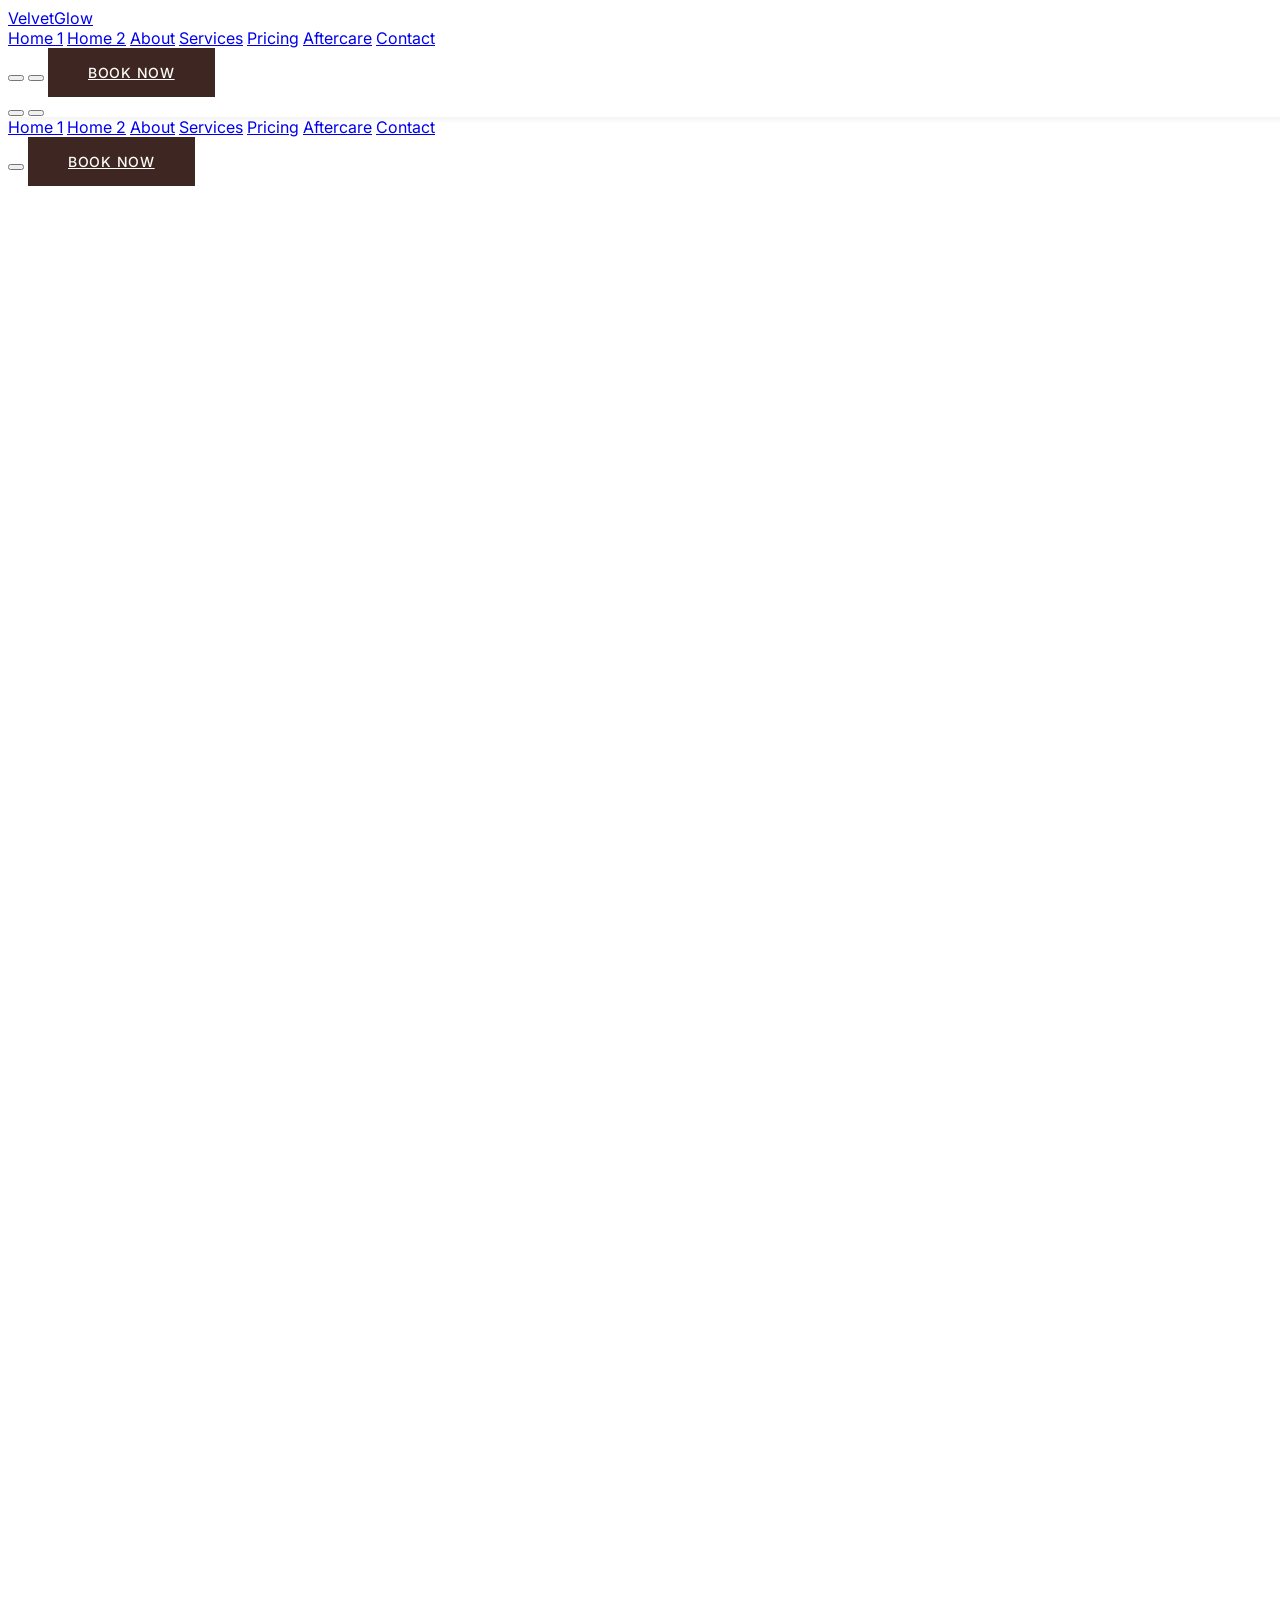
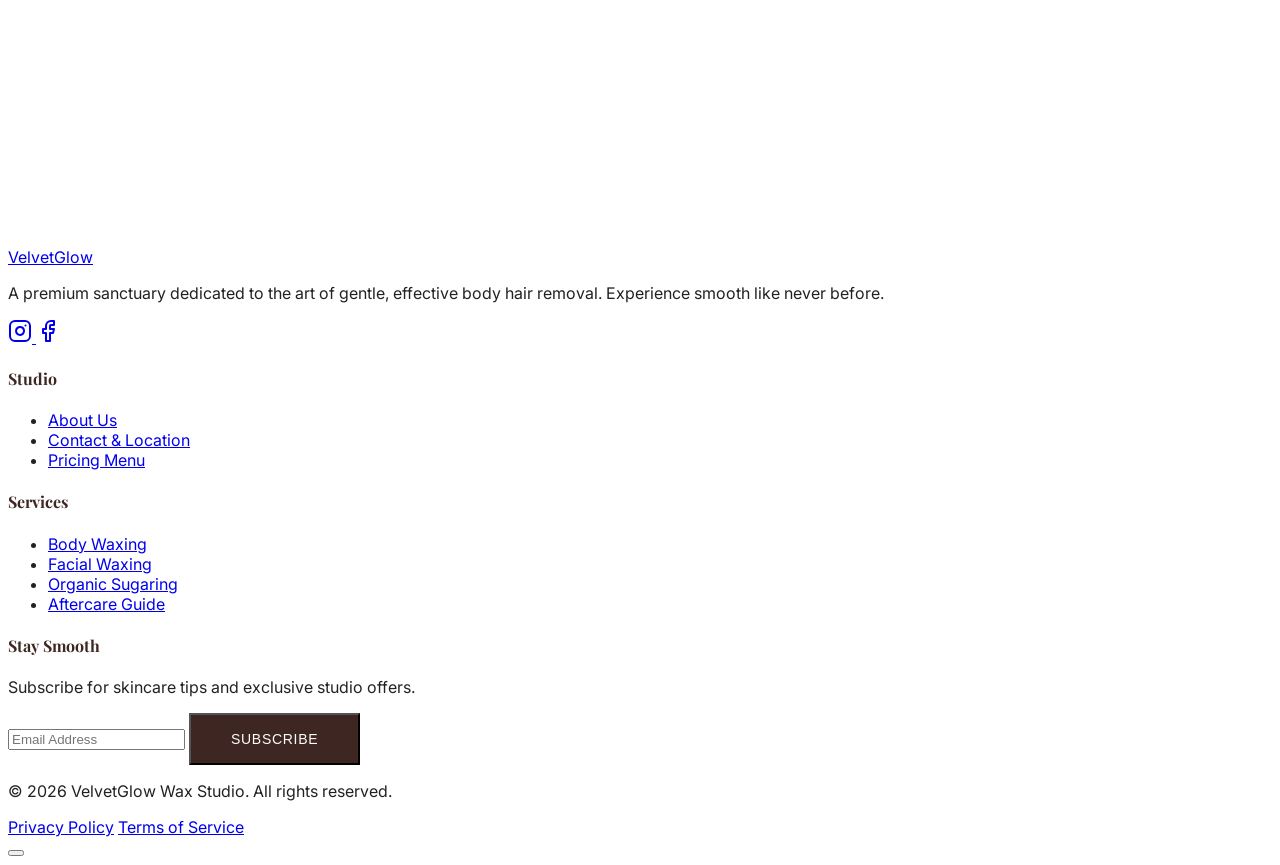
==== index.html @ 68aa7455 "first commit" ====
<!DOCTYPE html>
<html lang="en" dir="ltr">

<head>
    <meta charset="UTF-8">
    <meta name="viewport" content="width=device-width, initial-scale=1.0">
    <title>VelvetGlow Wax Studio | Premium Body Hair Removal</title>
    <link rel="icon" type="image/svg+xml" href="favicon.svg">
    <meta name="description"
        content="VelvetGlow Wax Studio offers premium waxing, sugaring, and threading services in a luxurious, hygienic environment.">

    <!-- Google Fonts -->
    <link rel="preconnect" href="https://fonts.googleapis.com">
    <link rel="preconnect" href="https://fonts.gstatic.com" crossorigin>
    <link
        href="https://fonts.googleapis.com/css2?family=Inter:wght@300;400;500;600&family=Playfair+Display:ital,wght@0,400;0,600;0,700;1,400&display=swap"
        rel="stylesheet">

    <!-- Tailwind CSS -->
    <script src="https://cdn.tailwindcss.com"></script>

    <!-- AOS Animation CSS -->
    <link href="https://unpkg.com/aos@2.3.1/dist/aos.css" rel="stylesheet">

    <!-- Custom CSS -->
    <link rel="stylesheet" href="assets/css/style.css">
    <link rel="stylesheet" href="assets/css/dark-mode.css">
    <link rel="stylesheet" href="assets/css/rtl.css">

    <!-- Tailwind Config -->
    <script>
        tailwind.config = {
            darkMode: 'class',
            theme: {
                extend: {
                    colors: {
                        primary: '#3e2723',
                        secondary: '#fdfbf7',
                        neutral: '#fdfbf7', /* Alias for bg usage */
                        accent: '#c87c71',
                        highlight: '#e6d5b8'
                    },
                    fontFamily: {
                        sans: ['Inter', 'sans-serif'],
                        serif: ['Playfair Display', 'serif']
                    }
                }
            }
        }
    </script>

    <!-- Lucide Icons -->
    <script src="https://unpkg.com/lucide@latest"></script>
</head>

<body class="overflow-x-hidden antialiased">

    <!-- Header -->
    <header id="main-header" class="fixed w-full top-0 z-50 transition-all duration-300 header-transparent">
        <div class="max-w-7xl mx-auto px-4 sm:px-6 lg:px-8">
            <div class="flex justify-between items-center h-20">
                <!-- Logo -->
                <a href="index.html" class="flex-shrink-0 flex items-center gap-2 group">
                    <i data-lucide="sparkles"
                        class="text-accent w-8 h-8 group-hover:scale-110 transition-transform duration-300"></i>
                    <span
                        class="font-serif text-2xl font-semibold tracking-wide text-primary dark:text-white">VelvetGlow</span>
                </a>

                <!-- Desktop Nav -->
                <nav class="hidden xl:flex space-x-6 2xl:space-x-12 rtl:space-x-reverse" aria-label="Main Navigation">
                    <a href="index.html"
                        class="text-primary font-medium hover:text-accent transition-colors relative after:content-[''] after:absolute after:-bottom-1 after:left-0 after:w-full after:h-0.5 after:bg-accent after:scale-x-100 after:origin-left dark:text-white">Home
                        1</a>
                    <a href="home-2.html"
                        class="text-gray-800 dark:text-gray-200 font-medium hover:text-accent dark:hover:text-accent transition-colors relative after:content-[''] after:absolute after:-bottom-1 after:left-0 after:w-full after:h-0.5 after:bg-accent after:scale-x-0 hover:after:scale-x-100 after:transition-transform after:origin-left">Home
                        2</a>
                    <a href="about.html"
                        class="text-gray-800 dark:text-gray-200 font-medium hover:text-accent dark:hover:text-accent transition-colors relative after:content-[''] after:absolute after:-bottom-1 after:left-0 after:w-full after:h-0.5 after:bg-accent after:scale-x-0 hover:after:scale-x-100 after:transition-transform after:origin-left">About</a>
                    <a href="services.html"
                        class="text-gray-800 dark:text-gray-200 font-medium hover:text-accent dark:hover:text-accent transition-colors relative after:content-[''] after:absolute after:-bottom-1 after:left-0 after:w-full after:h-0.5 after:bg-accent after:scale-x-0 hover:after:scale-x-100 after:transition-transform after:origin-left">Services</a>
                    <a href="pricing.html"
                        class="text-gray-800 dark:text-gray-200 font-medium hover:text-accent dark:hover:text-accent transition-colors relative after:content-[''] after:absolute after:-bottom-1 after:left-0 after:w-full after:h-0.5 after:bg-accent after:scale-x-0 hover:after:scale-x-100 after:transition-transform after:origin-left">Pricing</a>
                    <a href="aftercare.html"
                        class="text-gray-800 dark:text-gray-200 font-medium hover:text-accent dark:hover:text-accent transition-colors relative after:content-[''] after:absolute after:-bottom-1 after:left-0 after:w-full after:h-0.5 after:bg-accent after:scale-x-0 hover:after:scale-x-100 after:transition-transform after:origin-left">Aftercare</a>
                    <a href="contact.html"
                        class="text-gray-800 dark:text-gray-200 font-medium hover:text-accent dark:hover:text-accent transition-colors relative after:content-[''] after:absolute after:-bottom-1 after:left-0 after:w-full after:h-0.5 after:bg-accent after:scale-x-0 hover:after:scale-x-100 after:transition-transform after:origin-left">Contact</a>
                </nav>

                <!-- Actions -->
                <div class="hidden xl:flex items-center gap-4">
                    <button id="theme-toggle"
                        class="p-2 text-gray-600 dark:text-gray-300 hover:text-accent transition-colors"
                        aria-label="Toggle Theme">
                        <i data-lucide="moon" class="w-5 h-5 dark:hidden"></i>
                        <i data-lucide="sun" class="w-5 h-5 hidden dark:block"></i>
                    </button>
                    <button id="rtl-toggle"
                        class="p-2 text-gray-600 dark:text-gray-300 hover:text-accent transition-colors font-medium text-sm"
                        aria-label="Toggle RTL">
                        <i data-lucide="arrow-left-right" class="w-5 h-5"></i>
                    </button>
                    <a href="contact.html" class="btn-primary">Book Now</a>
                </div>

                <!-- Mobile Menu Button -->
                <div class="xl:hidden flex items-center gap-4">
                    <button id="theme-toggle-mobile" class="p-2 text-gray-600 dark:text-gray-300"
                        aria-label="Toggle Theme">
                        <i data-lucide="moon" class="w-5 h-5 dark:hidden"></i>
                        <i data-lucide="sun" class="w-5 h-5 hidden dark:block"></i>
                    </button>
                    <button id="mobile-menu-btn" class="p-2 text-gray-600 dark:text-gray-300" aria-expanded="false"
                        aria-label="Menu">
                        <i data-lucide="menu" class="w-6 h-6"></i>
                    </button>
                </div>
            </div>
        </div>

    </header>

    <!-- Mobile Menu -->
    <div id="mobile-menu"
        class="hidden xl:hidden fixed inset-0 z-40 bg-white dark:bg-gray-900 pt-24 px-6 overflow-y-auto w-full h-full">
        <nav class="flex flex-col space-y-6" aria-label="Mobile Navigation">
            <a href="index.html" class="text-2xl font-serif text-accent dark:text-accent">Home 1</a>
            <a href="home-2.html"
                class="text-2xl font-serif text-gray-800 dark:text-gray-200 hover:text-accent transition-colors">Home
                2</a>
            <a href="about.html"
                class="text-2xl font-serif text-gray-800 dark:text-gray-200 hover:text-accent transition-colors">About</a>
            <a href="services.html"
                class="text-2xl font-serif text-gray-800 dark:text-gray-200 hover:text-accent transition-colors">Services</a>
            <a href="pricing.html"
                class="text-2xl font-serif text-gray-800 dark:text-gray-200 hover:text-accent transition-colors">Pricing</a>
            <a href="aftercare.html"
                class="text-2xl font-serif text-gray-800 dark:text-gray-200 hover:text-accent transition-colors">Aftercare</a>
            <a href="contact.html"
                class="text-2xl font-serif text-gray-800 dark:text-gray-200 hover:text-accent transition-colors">Contact</a>

            <div class="pt-8 border-t border-gray-200 dark:border-gray-800 flex flex-col gap-4">
                <button id="rtl-toggle-mobile"
                    class="p-2 text-gray-600 dark:text-gray-300 hover:text-accent transition-colors w-fit"
                    aria-label="Toggle RTL Mode"><i data-lucide="arrow-left-right" class="w-6 h-6"></i></button>
                <a href="contact.html" class="btn-primary w-full text-center mt-4">Book Now</a>
            </div>
        </nav>
    </div>

    <main>
        <!-- SECTION 1: PREMIUM HERO -->
        <section class="relative min-h-screen flex items-center pt-20 overflow-hidden bg-secondary dark:bg-[#1a1a1a]">
            <!-- Decorative Shapes -->
            <div
                class="absolute top-0 right-0 w-[40rem] h-[40rem] bg-highlight/30 rounded-full blur-3xl transform translate-x-1/3 -translate-y-1/3 dark:bg-highlight/5">
            </div>
            <div
                class="absolute bottom-0 left-0 w-[30rem] h-[30rem] bg-accent/10 rounded-full blur-3xl transform -translate-x-1/3 translate-y-1/3 dark:bg-accent/5">
            </div>

            <div class="max-w-7xl mx-auto px-4 sm:px-6 lg:px-8 relative z-10 w-full pb-20 lg:pb-0">
                <div class="grid grid-cols-1 lg:grid-cols-2 gap-12 lg:gap-8 items-center">

                    <!-- Content -->
                    <div class="pt-12 lg:pt-0" data-aos="fade-up" data-aos-duration="1000">
                        <div class="inline-flex items-center gap-2 px-4 py-2 bg-white dark:bg-gray-800 rounded-full shadow-sm mb-8"
                            data-aos="fade-up" data-aos-delay="200">
                            <div class="flex text-accent">
                                <i data-lucide="star" class="w-3 h-3 fill-current"></i>
                                <i data-lucide="star" class="w-3 h-3 fill-current"></i>
                                <i data-lucide="star" class="w-3 h-3 fill-current"></i>
                                <i data-lucide="star" class="w-3 h-3 fill-current"></i>
                                <i data-lucide="star" class="w-3 h-3 fill-current"></i>
                            </div>
                            <span
                                class="text-xs font-semibold tracking-widest text-primary dark:text-gray-300 uppercase">Professional
                                &bull; Hygienic &bull; Personalized</span>
                        </div>

                        <h1 class="text-5xl md:text-6xl lg:text-7xl font-serif text-primary dark:text-white mb-6 leading-[1.1]"
                            data-aos="fade-up" data-aos-delay="400">
                            Smooth Skin.<br>
                            <span class="text-accent italic">Confident You.</span>
                        </h1>

                        <p class="text-lg md:text-xl text-gray-600 dark:text-gray-300 font-light mb-10 max-w-lg"
                            data-aos="fade-up" data-aos-delay="600">
                            Experience the highest standard of body hair removal in our luxurious, private sanctuary.
                            Specialized in painless techniques and organic skincare.
                        </p>

                        <div class="flex flex-col sm:flex-row gap-4" data-aos="fade-up" data-aos-delay="800">
                            <a href="contact.html" class="btn-primary shadow-lg hover:shadow-xl">Book an Appointment</a>
                            <a href="services.html" class="btn-outline">Explore Services</a>
                        </div>
                    </div>

                    <!-- Image -->
                    <div class="relative h-[400px] lg:h-[550px] w-full" data-aos="fade-left" data-aos-duration="1200">
                        <div class="absolute inset-0 rounded-[2rem] lg:rounded-l-[4rem] overflow-hidden shadow-2xl">
                            <img src="https://images.unsplash.com/photo-1544161515-4ab6ce6db874?q=80&w=2070&auto=format&fit=crop"
                                alt="Premium Beauty Treatment"
                                class="w-full h-full object-cover transform hover:scale-105 transition-transform duration-[2s]">
                        </div>

                        <!-- Floating Badge -->
                        <div class="absolute -left-6 bottom-12 bg-white dark:bg-gray-800 p-6 rounded-2xl shadow-xl animate-bounce-slow"
                            style="animation: float 6s ease-in-out infinite;">
                            <div class="flex items-center gap-4">
                                <div
                                    class="w-12 h-12 bg-highlight/30 rounded-full flex items-center justify-center text-primary dark:text-white">
                                    <i data-lucide="leaf" class="w-6 h-6 text-accent"></i>
                                </div>
                                <div>
                                    <p class="text-xs text-gray-500 uppercase tracking-widest font-semibold mb-1">Method
                                    </p>
                                    <p class="font-serif text-lg text-primary dark:text-white">Organic Sugaring</p>
                                </div>
                            </div>
                        </div>
                        <style>
                            @keyframes float {
                                0% {
                                    transform: translateY(0px);
                                }

                                50% {
                                    transform: translateY(-15px);
                                }

                                100% {
                                    transform: translateY(0px);
                                }
                            }
                        </style>
                    </div>

                </div>
            </div>
        </section>

        <!-- SECTION 2: SIGNATURE SERVICES -->
        <section class="py-24 bg-white dark:bg-[#121212]">
            <div class="max-w-7xl mx-auto px-4 sm:px-6 lg:px-8">
                <div class="text-center mb-16" data-aos="fade-up">
                    <span class="text-accent uppercase tracking-widest text-sm font-semibold mb-3 block">Our Menu</span>
                    <h2 class="text-4xl md:text-5xl font-serif text-primary dark:text-white mb-6">Signature Services
                    </h2>
                    <p class="text-gray-600 dark:text-gray-400 max-w-2xl mx-auto text-lg">Tailored hair removal
                        techniques for every skin type and preference.</p>
                </div>

                <div class="grid grid-cols-1 md:grid-cols-2 lg:grid-cols-3 gap-8">

                    <!-- Service Card 1 -->
                    <a href="services.html" class="group block" data-aos="fade-up" data-aos-delay="100">
                        <div class="image-wrapper rounded-2xl aspect-[4/3] mb-6">
                            <img src="https://images.unsplash.com/photo-1552693673-1bf958298935?q=80&w=2070&auto=format&fit=crop"
                                alt="Full Body Waxing" class="w-full h-full object-cover">
                        </div>
                        <div class="flex justify-between items-center px-2">
                            <h3
                                class="text-2xl font-serif text-primary dark:text-white group-hover:text-accent transition-colors">
                                Full Body Waxing</h3>
                            <i data-lucide="arrow-right"
                                class="w-5 h-5 text-gray-400 group-hover:text-accent group-hover:translate-x-1 transition-all"></i>
                        </div>
                        <p class="text-gray-600 dark:text-gray-400 mt-2 px-2 text-sm">Comprehensive, efficient hair
                            removal using premium botanical hard and soft waxes.</p>
                    </a>

                    <!-- Service Card 2 -->
                    <a href="services.html" class="group block" data-aos="fade-up" data-aos-delay="200">
                        <div class="image-wrapper rounded-2xl aspect-[4/3] mb-6">
                            <img src="https://images.unsplash.com/photo-1598440947619-2c35fc9aa908?q=80&w=2070&auto=format&fit=crop"
                                alt="Facial Waxing" class="w-full h-full object-cover">
                        </div>
                        <div class="flex justify-between items-center px-2">
                            <h3
                                class="text-2xl font-serif text-primary dark:text-white group-hover:text-accent transition-colors">
                                Facial Waxing</h3>
                            <i data-lucide="arrow-right"
                                class="w-5 h-5 text-gray-400 group-hover:text-accent group-hover:translate-x-1 transition-all"></i>
                        </div>
                        <p class="text-gray-600 dark:text-gray-400 mt-2 px-2 text-sm">Gentle removal for delicate facial
                            skin, ensuring a flawless makeup application.</p>
                    </a>

                    <!-- Service Card 3 -->
                    <a href="services.html" class="group block" data-aos="fade-up" data-aos-delay="300">
                        <div class="image-wrapper rounded-2xl aspect-[4/3] mb-6">
                            <img src="https://images.pexels.com/photos/6763116/pexels-photo-6763116.jpeg"
                                alt="Brazilian Wax" class="w-full h-full object-cover">
                        </div>
                        <div class="flex justify-between items-center px-2">
                            <h3
                                class="text-2xl font-serif text-primary dark:text-white group-hover:text-accent transition-colors">
                                Brazilian Wax</h3>
                            <i data-lucide="arrow-right"
                                class="w-5 h-5 text-gray-400 group-hover:text-accent group-hover:translate-x-1 transition-all"></i>
                        </div>
                        <p class="text-gray-600 dark:text-gray-400 mt-2 px-2 text-sm">Our signature intimate waxing
                            service, performed with maximum discretion and speed.</p>
                    </a>

                    <!-- Service Card 4 -->
                    <a href="services.html" class="group block" data-aos="fade-up" data-aos-delay="400">
                        <div class="image-wrapper rounded-2xl aspect-[4/3] mb-6">
                            <img src="https://images.pexels.com/photos/35103884/pexels-photo-35103884.jpeg"
                                alt="Sugaring" class="w-full h-full object-cover">
                        </div>
                        <div class="flex justify-between items-center px-2">
                            <h3
                                class="text-2xl font-serif text-primary dark:text-white group-hover:text-accent transition-colors">
                                Sugaring</h3>
                            <i data-lucide="arrow-right"
                                class="w-5 h-5 text-gray-400 group-hover:text-accent group-hover:translate-x-1 transition-all"></i>
                        </div>
                        <p class="text-gray-600 dark:text-gray-400 mt-2 px-2 text-sm">An ancient organic method ideal
                            for sensitive skin and preventing ingrown hairs.</p>
                    </a>

                    <!-- Service Card 5 -->
                    <a href="services.html" class="group block" data-aos="fade-up" data-aos-delay="500">
                        <div class="image-wrapper rounded-2xl aspect-[4/3] mb-6">
                            <img src="https://images.pexels.com/photos/5177995/pexels-photo-5177995.jpeg"
                                alt="Threading" class="w-full h-full object-cover">
                        </div>
                        <div class="flex justify-between items-center px-2">
                            <h3
                                class="text-2xl font-serif text-primary dark:text-white group-hover:text-accent transition-colors">
                                Threading</h3>
                            <i data-lucide="arrow-right"
                                class="w-5 h-5 text-gray-400 group-hover:text-accent group-hover:translate-x-1 transition-all"></i>
                        </div>
                        <p class="text-gray-600 dark:text-gray-400 mt-2 px-2 text-sm">Extreme precision hair removal
                            using an antibacterial cotton thread loop.</p>
                    </a>

                    <!-- Service Card 6 -->
                    <a href="services.html" class="group block" data-aos="fade-up" data-aos-delay="600">
                        <div class="image-wrapper rounded-2xl aspect-[4/3] mb-6">
                            <img src="https://images.pexels.com/photos/6135629/pexels-photo-6135629.jpeg"
                                alt="Brow Styling" class="w-full h-full object-cover">
                        </div>
                        <div class="flex justify-between items-center px-2">
                            <h3
                                class="text-2xl font-serif text-primary dark:text-white group-hover:text-accent transition-colors">
                                Brow Styling</h3>
                            <i data-lucide="arrow-right"
                                class="w-5 h-5 text-gray-400 group-hover:text-accent group-hover:translate-x-1 transition-all"></i>
                        </div>
                        <p class="text-gray-600 dark:text-gray-400 mt-2 px-2 text-sm">Custom brow mapping and shaping to
                            perfectly frame your unique facial structure.</p>
                    </a>

                </div>
            </div>
        </section>

        <!-- SECTION 3: WHY VELVETGLOW -->
        <section class="py-24 bg-secondary dark:bg-[#1a1a1a]">
            <div class="max-w-7xl mx-auto px-4 sm:px-6 lg:px-8">
                <div class="grid grid-cols-1 lg:grid-cols-2 gap-16 items-center">

                    <!-- Image -->
                    <div class="relative" data-aos="fade-right">
                        <div
                            class="relative h-[600px] rounded-t-full rounded-b-2xl overflow-hidden shadow-xl border-8 border-white dark:border-gray-800">
                            <img src="https://images.unsplash.com/photo-1570172619644-dfd03ed5d881?q=80&w=2070&auto=format&fit=crop"
                                alt="Professional Studio" class="w-full h-full object-cover">
                        </div>
                        <!-- Decorative element -->
                        <div
                            class="absolute -right-8 top-20 w-16 h-16 bg-accent rounded-full flex items-center justify-center shadow-lg transform rotate-12">
                            <i data-lucide="award" class="w-8 h-8 text-white"></i>
                        </div>
                    </div>

                    <!-- Content -->
                    <div data-aos="fade-left">
                        <span class="text-accent uppercase tracking-widest text-sm font-semibold mb-3 block">The
                            VelvetGlow Difference</span>
                        <h2 class="text-4xl md:text-5xl font-serif text-primary dark:text-white mb-8">Elevating the
                            Standard of Smooth</h2>

                        <div class="space-y-8">

                            <div class="flex gap-4">
                                <div
                                    class="w-12 h-12 bg-white dark:bg-gray-800 rounded-full flex items-center justify-center text-accent shadow-sm shrink-0">
                                    <i data-lucide="shield-check" class="w-6 h-6"></i>
                                </div>
                                <div>
                                    <h4 class="text-xl font-serif text-primary dark:text-white mb-2">Impeccable Hygiene
                                    </h4>
                                    <p class="text-gray-600 dark:text-gray-400 text-sm">We strictly enforce a
                                        no-double-dipping policy. All tools are medically sterilized and suites are
                                        sanitized between every client.</p>
                                </div>
                            </div>

                            <div class="flex gap-4">
                                <div
                                    class="w-12 h-12 bg-white dark:bg-gray-800 rounded-full flex items-center justify-center text-accent shadow-sm shrink-0">
                                    <i data-lucide="users" class="w-6 h-6"></i>
                                </div>
                                <div>
                                    <h4 class="text-xl font-serif text-primary dark:text-white mb-2">Master Specialists
                                    </h4>
                                    <p class="text-gray-600 dark:text-gray-400 text-sm">Our team undergoes continuous
                                        advanced training in anatomy and hair removal techniques to ensure swift,
                                        comfortable treatments.</p>
                                </div>
                            </div>

                            <div class="flex gap-4">
                                <div
                                    class="w-12 h-12 bg-white dark:bg-gray-800 rounded-full flex items-center justify-center text-accent shadow-sm shrink-0">
                                    <i data-lucide="heart" class="w-6 h-6"></i>
                                </div>
                                <div>
                                    <h4 class="text-xl font-serif text-primary dark:text-white mb-2">Skin-First Approach
                                    </h4>
                                    <p class="text-gray-600 dark:text-gray-400 text-sm">We don't just remove hair; we
                                        care for your skin. We use European hard waxes and organic pre/post care
                                        products to protect your skin barrier.</p>
                                </div>
                            </div>

                        </div>

                        <div class="mt-12 pt-8 border-t border-gray-200 dark:border-gray-800">
                            <a href="about.html"
                                class="flex items-center gap-2 text-primary dark:text-white font-medium hover:text-accent transition-colors">
                                Read Our Story <i data-lucide="arrow-right" class="w-4 h-4"></i>
                            </a>
                        </div>
                    </div>

                </div>
            </div>
        </section>

        <!-- SECTION 4: HEAT, SKIN & HAIR GUIDE -->
        <section class="py-24 bg-white dark:bg-[#121212]">
            <div class="max-w-7xl mx-auto px-4 sm:px-6 lg:px-8">
                <div class="text-center mb-16" data-aos="fade-up">
                    <h2 class="text-4xl md:text-5xl font-serif text-primary dark:text-white mb-4">Treatment Guide</h2>
                    <p class="text-gray-600 dark:text-gray-400 max-w-2xl mx-auto">Different areas require different
                        techniques. Explore our recommendations for optimal results and minimal discomfort.</p>
                </div>

                <div class="grid grid-cols-1 lg:grid-cols-12 gap-8 items-start">

                    <!-- Tabs -->
                    <div class="lg:col-span-4 flex flex-col gap-2" data-aos="fade-right">
                        <button
                            class="guide-tab active text-left px-6 py-4 rounded-xl font-serif text-lg transition-all border border-transparent bg-secondary dark:bg-gray-800 text-primary dark:text-white shadow-sm"
                            onclick="switchGuide('face')">
                            Face & Brows
                        </button>
                        <button
                            class="guide-tab text-left px-6 py-4 rounded-xl font-serif text-lg transition-all border border-transparent hover:bg-gray-50 dark:hover:bg-gray-900 text-gray-500 dark:text-gray-400"
                            onclick="switchGuide('body')">
                            Arms & Legs
                        </button>
                        <button
                            class="guide-tab text-left px-6 py-4 rounded-xl font-serif text-lg transition-all border border-transparent hover:bg-gray-50 dark:hover:bg-gray-900 text-gray-500 dark:text-gray-400"
                            onclick="switchGuide('intimate')">
                            Intimate Areas
                        </button>
                        <button
                            class="guide-tab text-left px-6 py-4 rounded-xl font-serif text-lg transition-all border border-transparent hover:bg-gray-50 dark:hover:bg-gray-900 text-gray-500 dark:text-gray-400"
                            onclick="switchGuide('sensitive')">
                            Highly Sensitive Skin
                        </button>
                    </div>

                    <!-- Content Area -->
                    <div class="lg:col-span-8 bg-neutral dark:bg-[#1a1a1a] rounded-3xl p-8 md:p-12 shadow-sm border border-gray-100 dark:border-gray-800 relative overflow-hidden min-h-[400px]"
                        data-aos="fade-left">

                        <!-- Panel: Face -->
                        <div id="guide-face"
                            class="guide-panel absolute inset-0 p-8 md:p-12 opacity-100 transition-opacity duration-500 z-10 flex flex-col justify-center">
                            <div class="flex gap-4 mb-6">
                                <span
                                    class="bg-accent/10 text-accent px-3 py-1 rounded-full text-xs font-semibold uppercase tracking-widest">Hard
                                    Wax</span>
                                <span
                                    class="bg-accent/10 text-accent px-3 py-1 rounded-full text-xs font-semibold uppercase tracking-widest">Threading</span>
                            </div>
                            <h3 class="text-3xl font-serif text-primary dark:text-white mb-4">Delicate Facial Skin</h3>
                            <p class="text-gray-600 dark:text-gray-400 mb-6 leading-relaxed">
                                Facial skin is extremely thin and prone to lifting. We exclusively use low-temperature
                                hard wax that shrink-wraps the hair without adhering to the skin. For clients using
                                retinoids, we highly recommend Threading.
                            </p>
                            <ul class="space-y-3 mb-8">
                                <li class="flex items-center gap-3 text-sm text-gray-700 dark:text-gray-300">
                                    <i data-lucide="check" class="w-4 h-4 text-accent"></i> Best for: Upper lip, chin,
                                    brows
                                </li>
                                <li class="flex items-center gap-3 text-sm text-gray-700 dark:text-gray-300">
                                    <i data-lucide="clock" class="w-4 h-4 text-accent"></i> Maintenance: Every 3-4 weeks
                                </li>
                            </ul>
                        </div>

                        <!-- Panel: Body (Hidden initially) -->
                        <div id="guide-body"
                            class="guide-panel absolute inset-0 p-8 md:p-12 opacity-0 pointer-events-none transition-opacity duration-500 z-0 flex flex-col justify-center">
                            <div class="flex gap-4 mb-6">
                                <span
                                    class="bg-accent/10 text-accent px-3 py-1 rounded-full text-xs font-semibold uppercase tracking-widest">Soft
                                    Wax</span>
                                <span
                                    class="bg-accent/10 text-accent px-3 py-1 rounded-full text-xs font-semibold uppercase tracking-widest">Sugaring</span>
                            </div>
                            <h3 class="text-3xl font-serif text-primary dark:text-white mb-4">Arms & Legs</h3>
                            <p class="text-gray-600 dark:text-gray-400 mb-6 leading-relaxed">
                                For large surface areas, strip wax (soft wax) is the most efficient and effective
                                method. We use a botanical blend that spreads thinly and removes fine to coarse hairs
                                swiftly.
                            </p>
                            <ul class="space-y-3 mb-8">
                                <li class="flex items-center gap-3 text-sm text-gray-700 dark:text-gray-300">
                                    <i data-lucide="check" class="w-4 h-4 text-accent"></i> Best for: Full legs, arms,
                                    back
                                </li>
                                <li class="flex items-center gap-3 text-sm text-gray-700 dark:text-gray-300">
                                    <i data-lucide="clock" class="w-4 h-4 text-accent"></i> Maintenance: Every 4-6 weeks
                                </li>
                            </ul>
                        </div>

                        <!-- Panel: Intimate (Hidden initially) -->
                        <div id="guide-intimate"
                            class="guide-panel absolute inset-0 p-8 md:p-12 opacity-0 pointer-events-none transition-opacity duration-500 z-0 flex flex-col justify-center">
                            <div class="flex gap-4 mb-6">
                                <span
                                    class="bg-accent/10 text-accent px-3 py-1 rounded-full text-xs font-semibold uppercase tracking-widest">Hard
                                    Wax</span>
                                <span
                                    class="bg-accent/10 text-accent px-3 py-1 rounded-full text-xs font-semibold uppercase tracking-widest">Sugaring</span>
                            </div>
                            <h3 class="text-3xl font-serif text-primary dark:text-white mb-4">Intimate Areas</h3>
                            <p class="text-gray-600 dark:text-gray-400 mb-6 leading-relaxed">
                                Comfort and speed are paramount. Our European hard wax is formulated specifically for
                                coarse hair and sensitive skin, ensuring a clean removal with minimal discomfort.
                            </p>
                            <ul class="space-y-3 mb-8">
                                <li class="flex items-center gap-3 text-sm text-gray-700 dark:text-gray-300">
                                    <i data-lucide="check" class="w-4 h-4 text-accent"></i> Best for: Bikini, Brazilian,
                                    Underarms
                                </li>
                                <li class="flex items-center gap-3 text-sm text-gray-700 dark:text-gray-300">
                                    <i data-lucide="clock" class="w-4 h-4 text-accent"></i> Maintenance: Every 4 weeks
                                </li>
                            </ul>
                        </div>

                        <!-- Panel: Sensitive (Hidden initially) -->
                        <div id="guide-sensitive"
                            class="guide-panel absolute inset-0 p-8 md:p-12 opacity-0 pointer-events-none transition-opacity duration-500 z-0 flex flex-col justify-center">
                            <div class="flex gap-4 mb-6">
                                <span
                                    class="bg-accent/10 text-accent px-3 py-1 rounded-full text-xs font-semibold uppercase tracking-widest">Sugaring</span>
                            </div>
                            <h3 class="text-3xl font-serif text-primary dark:text-white mb-4">Highly Sensitive Skin</h3>
                            <p class="text-gray-600 dark:text-gray-400 mb-6 leading-relaxed">
                                If you are prone to ingrown hairs, redness, or allergic reactions, organic Sugaring is
                                the gold standard. The paste is all-natural, adheres only to the hair, and extracts in
                                the direction of growth.
                            </p>
                            <ul class="space-y-3 mb-8">
                                <li class="flex items-center gap-3 text-sm text-gray-700 dark:text-gray-300">
                                    <i data-lucide="check" class="w-4 h-4 text-accent"></i> Best for: Reactive skin,
                                    entire body
                                </li>
                                <li class="flex items-center gap-3 text-sm text-gray-700 dark:text-gray-300">
                                    <i data-lucide="clock" class="w-4 h-4 text-accent"></i> Maintenance: Every 3-5 weeks
                                </li>
                            </ul>
                        </div>

                        <!-- Decorative Image (Right aligned) -->
                        <div class="absolute right-0 bottom-0 w-1/3 h-full hidden md:block">
                            <img src="https://images.unsplash.com/photo-1556228578-8d89b6acd8f5?q=80&w=2070&auto=format&fit=crop"
                                alt="Skin care"
                                class="w-full h-full object-cover rounded-l-full opacity-80 mix-blend-multiply dark:mix-blend-overlay">
                        </div>

                    </div>

                </div>
            </div>
        </section>

        <script>
            function switchGuide(targetId) {
                // Update tabs
                const tabs = document.querySelectorAll('.guide-tab');
                tabs.forEach(tab => {
                    tab.classList.remove('bg-secondary', 'dark:bg-gray-800', 'text-primary', 'dark:text-white', 'shadow-sm');
                    tab.classList.add('hover:bg-gray-50', 'dark:hover:bg-gray-900', 'text-gray-500', 'dark:text-gray-400');
                });
                event.currentTarget.classList.add('bg-secondary', 'dark:bg-gray-800', 'text-primary', 'dark:text-white', 'shadow-sm');
                event.currentTarget.classList.remove('hover:bg-gray-50', 'dark:hover:bg-gray-900', 'text-gray-500', 'dark:text-gray-400');

                // Update panels
                const panels = document.querySelectorAll('.guide-panel');
                panels.forEach(panel => {
                    panel.classList.remove('opacity-100', 'z-10');
                    panel.classList.add('opacity-0', 'pointer-events-none', 'z-0');
                });

                const targetPanel = document.getElementById('guide-' + targetId);
                targetPanel.classList.remove('opacity-0', 'pointer-events-none', 'z-0');
                targetPanel.classList.add('opacity-100', 'z-10');
            }
        </script>

        <!-- SECTION 5: CLIENT EXPERIENCE -->
        <section class="py-24 bg-secondary dark:bg-[#1a1a1a] relative overflow-hidden">
            <div class="max-w-7xl mx-auto px-4 sm:px-6 lg:px-8 relative z-10">
                <div class="text-center mb-16" data-aos="fade-up">
                    <h2 class="text-4xl md:text-5xl font-serif text-primary dark:text-white mb-4">Client Experience</h2>
                    <p class="text-gray-600 dark:text-gray-400 max-w-2xl mx-auto">Don't just take our word for it. Here
                        is what our clients have to say about their VelvetGlow ritual.</p>
                </div>

                <div class="grid grid-cols-1 md:grid-cols-2 lg:grid-cols-3 gap-8">
                    <!-- Testimonial 1 -->
                    <div class="bg-white dark:bg-gray-800 p-10 rounded-2xl shadow-sm border border-gray-100 dark:border-gray-700 text-center"
                        data-aos="fade-up" data-aos-delay="100">
                        <div class="flex justify-center mb-4 text-accent">
                            <i data-lucide="star" class="w-4 h-4 fill-current"></i>
                            <i data-lucide="star" class="w-4 h-4 fill-current"></i>
                            <i data-lucide="star" class="w-4 h-4 fill-current"></i>
                            <i data-lucide="star" class="w-4 h-4 fill-current"></i>
                            <i data-lucide="star" class="w-4 h-4 fill-current"></i>
                        </div>
                        <p class="text-gray-600 dark:text-gray-300 italic mb-8 leading-relaxed">"The most painless
                            Brazilian wax I have ever experienced. The studio is impeccably clean, and the staff makes
                            you feel entirely at ease from the moment you walk in."</p>
                        <img src="https://images.unsplash.com/photo-1438761681033-6461ffad8d80?q=80&w=150&auto=format&fit=crop"
                            alt="Emma S."
                            class="w-12 h-12 rounded-full mx-auto mb-2 object-cover border-2 border-highlight/50">
                        <h4 class="font-semibold text-primary dark:text-white text-sm uppercase tracking-wider">Emma S.
                        </h4>
                    </div>

                    <!-- Testimonial 2 -->
                    <div class="bg-white dark:bg-gray-800 p-10 rounded-2xl shadow-sm border border-gray-100 dark:border-gray-700 text-center"
                        data-aos="fade-up" data-aos-delay="200">
                        <div class="flex justify-center mb-4 text-accent">
                            <i data-lucide="star" class="w-4 h-4 fill-current"></i>
                            <i data-lucide="star" class="w-4 h-4 fill-current"></i>
                            <i data-lucide="star" class="w-4 h-4 fill-current"></i>
                            <i data-lucide="star" class="w-4 h-4 fill-current"></i>
                            <i data-lucide="star" class="w-4 h-4 fill-current"></i>
                        </div>
                        <p class="text-gray-600 dark:text-gray-300 italic mb-8 leading-relaxed">"I switched to
                            VelvetGlow for sugaring, and my skin has never looked better. No more ingrown hairs, and the
                            results last significantly longer than my previous salon."</p>
                        <img src="https://images.unsplash.com/photo-1544005313-94ddf0286df2?q=80&w=150&auto=format&fit=crop"
                            alt="Mia R."
                            class="w-12 h-12 rounded-full mx-auto mb-2 object-cover border-2 border-highlight/50">
                        <h4 class="font-semibold text-primary dark:text-white text-sm uppercase tracking-wider">Mia R.
                        </h4>
                    </div>

                    <!-- Testimonial 3 -->
                    <div class="bg-white dark:bg-gray-800 p-10 rounded-2xl shadow-sm border border-gray-100 dark:border-gray-700 text-center md:col-span-2 lg:col-span-1 md:w-1/2 md:mx-auto lg:w-full lg:mx-0"
                        data-aos="fade-up" data-aos-delay="300">
                        <div class="flex justify-center mb-4 text-accent">
                            <i data-lucide="star" class="w-4 h-4 fill-current"></i>
                            <i data-lucide="star" class="w-4 h-4 fill-current"></i>
                            <i data-lucide="star" class="w-4 h-4 fill-current"></i>
                            <i data-lucide="star" class="w-4 h-4 fill-current"></i>
                            <i data-lucide="star" class="w-4 h-4 fill-current"></i>
                        </div>
                        <p class="text-gray-600 dark:text-gray-300 italic mb-8 leading-relaxed">"Their brow threading is
                            unmatched. They perfectly mapped my brows to suit my face shape. It's a true luxury
                            experience, from the heated beds to the soothing aftercare."</p>
                        <img src="https://images.unsplash.com/photo-1534528741775-53994a69daeb?q=80&w=150&auto=format&fit=crop"
                            alt="Jessica L."
                            class="w-12 h-12 rounded-full mx-auto mb-2 object-cover border-2 border-highlight/50">
                        <h4 class="font-semibold text-primary dark:text-white text-sm uppercase tracking-wider">Jessica
                            L.</h4>
                    </div>
                </div>

                <!-- Stats -->
                <div
                    class="grid grid-cols-2 md:grid-cols-4 gap-8 mt-20 pt-16 border-t border-gray-200 dark:border-gray-800 text-center">
                    <div data-aos="fade-up" data-aos-delay="100">
                        <div class="text-4xl font-serif text-accent mb-2">5k+</div>
                        <div class="text-sm text-gray-500 uppercase tracking-widest font-semibold">Happy Clients</div>
                    </div>
                    <div data-aos="fade-up" data-aos-delay="200">
                        <div class="text-4xl font-serif text-accent mb-2">10+</div>
                        <div class="text-sm text-gray-500 uppercase tracking-widest font-semibold">Years Exp.</div>
                    </div>
                    <div data-aos="fade-up" data-aos-delay="300">
                        <div class="text-4xl font-serif text-accent mb-2">100%</div>
                        <div class="text-sm text-gray-500 uppercase tracking-widest font-semibold">Organic Paste</div>
                    </div>
                    <div data-aos="fade-up" data-aos-delay="400">
                        <div class="text-4xl font-serif text-accent mb-2">4.9</div>
                        <div class="text-sm text-gray-500 uppercase tracking-widest font-semibold">Star Rating</div>
                    </div>
                </div>

            </div>
        </section>

        <!-- SECTION 6: BOOK YOUR SMOOTH SESSION -->
        <section class="relative py-32 overflow-hidden bg-primary text-white">
            <div class="absolute inset-0 z-0 bg-primary">
                <img src="https://images.pexels.com/photos/6187305/pexels-photo-6187305.jpeg"
                    alt="Spa Interior" class="w-full h-full object-cover opacity-20 object-center mix-blend-overlay"
                    data-aos="zoom-out" data-aos-duration="3000">
            </div>

            <div class="max-w-4xl mx-auto px-4 sm:px-6 lg:px-8 relative z-10 text-center" data-aos="fade-up">
                <h2 class="text-5xl md:text-6xl font-serif mb-6 text-white">Ready for smoother,<br>softer skin?</h2>
                <p class="text-lg text-white/90 font-light mb-10 max-w-xl mx-auto">
                    Secure your private suite today. First-time clients receive a complimentary consultation to ensure
                    the perfect treatment method.
                </p>
                <div class="flex flex-col sm:flex-row gap-4 justify-center">
                    <a href="contact.html" class="btn-secondary shadow-xl">Book Your Appointment</a>
                    <a href="pricing.html"
                        class="btn-outline text-white border-white hover:bg-white hover:text-primary">View Pricing
                        Menu</a>
                </div>
            </div>
        </section>
    </main>

    <!-- Footer -->
    <footer class="bg-white dark:bg-[#111111] pt-20 pb-10 border-t border-gray-200 dark:border-gray-800">
        <div class="max-w-7xl mx-auto px-4 sm:px-6 lg:px-8">
            <div class="grid grid-cols-1 md:grid-cols-2 lg:grid-cols-4 gap-12 mb-16">
                <!-- Brand Col -->
                <div>
                    <a href="index.html" class="flex items-center gap-2 mb-6 group inline-flex">
                        <i data-lucide="sparkles"
                            class="text-accent w-8 h-8 group-hover:scale-110 transition-transform duration-300"></i>
                        <span
                            class="font-serif text-2xl font-semibold tracking-wide text-primary dark:text-white">VelvetGlow</span>
                    </a>
                    <p class="text-gray-600 dark:text-gray-400 text-sm leading-relaxed mb-6">
                        A premium sanctuary dedicated to the art of gentle, effective body hair removal. Experience
                        smooth like never before.
                    </p>
                    <div class="flex gap-4">
                        <a href="#" aria-label="Instagram"
                            class="w-10 h-10 rounded-full bg-secondary dark:bg-gray-800 flex items-center justify-center text-primary dark:text-white hover:bg-accent hover:text-white hover:-translate-y-1 hover:scale-110 hover:shadow-md transition-all duration-300 shadow-sm">
                            <svg xmlns="http://www.w3.org/2000/svg" width="24" height="24" viewBox="0 0 24 24"
                                fill="none" stroke="currentColor" stroke-width="2" stroke-linecap="round"
                                stroke-linejoin="round" class="w-5 h-5">
                                <rect width="20" height="20" x="2" y="2" rx="5" ry="5" />
                                <path d="M16 11.37A4 4 0 1 1 12.63 8 4 4 0 0 1 16 11.37z" />
                                <line x1="17.5" x2="17.51" y1="6.5" y2="6.5" />
                            </svg>
                        </a>
                        <a href="#" aria-label="Facebook"
                            class="w-10 h-10 rounded-full bg-secondary dark:bg-gray-800 flex items-center justify-center text-primary dark:text-white hover:bg-accent hover:text-white hover:-translate-y-1 hover:scale-110 hover:shadow-md transition-all duration-300 shadow-sm">
                            <svg xmlns="http://www.w3.org/2000/svg" width="24" height="24" viewBox="0 0 24 24"
                                fill="none" stroke="currentColor" stroke-width="2" stroke-linecap="round"
                                stroke-linejoin="round" class="w-5 h-5">
                                <path d="M18 2h-3a5 5 0 0 0-5 5v3H7v4h3v8h4v-8h3l1-4h-4V7a1 1 0 0 1 1-1h3z" />
                            </svg>
                        </a>
                    </div>
                </div>

                <!-- Links Col 1 -->
                <div>
                    <h4 class="font-serif text-lg mb-6 text-primary dark:text-white">Studio</h4>
                    <ul class="space-y-4">
                        <li><a href="about.html"
                                class="text-gray-600 dark:text-gray-400 hover:text-accent transition-colors text-sm">About
                                Us</a></li>
                        <li><a href="contact.html"
                                class="text-gray-600 dark:text-gray-400 hover:text-accent transition-colors text-sm">Contact
                                & Location</a></li>
                        <li><a href="pricing.html"
                                class="text-gray-600 dark:text-gray-400 hover:text-accent transition-colors text-sm">Pricing
                                Menu</a></li>
                    </ul>
                </div>

                <!-- Links Col 2 -->
                <div>
                    <h4 class="font-serif text-lg mb-6 text-primary dark:text-white">Services</h4>
                    <ul class="space-y-4">
                        <li><a href="services.html"
                                class="text-gray-600 dark:text-gray-400 hover:text-accent transition-colors text-sm">Body
                                Waxing</a></li>
                        <li><a href="services.html"
                                class="text-gray-600 dark:text-gray-400 hover:text-accent transition-colors text-sm">Facial
                                Waxing</a></li>
                        <li><a href="services.html"
                                class="text-gray-600 dark:text-gray-400 hover:text-accent transition-colors text-sm">Organic
                                Sugaring</a></li>
                        <li><a href="aftercare.html"
                                class="text-gray-600 dark:text-gray-400 hover:text-accent transition-colors text-sm">Aftercare
                                Guide</a></li>
                    </ul>
                </div>

                <!-- Newsletter -->
                <div>
                    <h4 class="font-serif text-lg mb-6 text-primary dark:text-white">Stay Smooth</h4>
                    <p class="text-gray-600 dark:text-gray-400 text-sm mb-4">Subscribe for skincare tips and exclusive
                        studio offers.</p>
                    <form class="flex flex-col gap-3">
                        <input type="email" placeholder="Email Address"
                            class="bg-secondary dark:bg-gray-800 border border-gray-200 dark:border-gray-700 px-4 py-3 focus:outline-none focus:border-accent w-full text-sm dark:text-white"
                            required>
                        <button type="submit"
                            class="btn-primary py-3 w-full text-sm uppercase tracking-widest">Subscribe</button>
                    </form>
                </div>
            </div>

            <div
                class="border-t border-gray-200 dark:border-gray-800 pt-8 flex flex-col md:flex-row justify-between items-center gap-4">
                <p class="text-sm text-gray-500">&copy; 2026 VelvetGlow Wax Studio. All rights reserved.</p>
                <div class="flex items-center gap-6">
                    <div class="flex gap-4 text-sm text-gray-500">
                        <a href="#" class="hover:text-accent transition-colors">Privacy Policy</a>
                        <a href="#" class="hover:text-accent transition-colors">Terms of Service</a>
                    </div>
                    <!-- Back to Top Button -->
                    <button onclick="window.scrollTo({top: 0, behavior: 'smooth'})" aria-label="Back to top"
                        class="w-10 h-10 rounded-full bg-secondary dark:bg-gray-800 flex items-center justify-center text-primary dark:text-white hover:bg-accent hover:text-white hover:-translate-y-1 transition-all duration-300 shadow-sm border border-gray-100 dark:border-gray-700">
                        <i data-lucide="arrow-up" class="w-5 h-5"></i>
                    </button>
                </div>
            </div>
        </div>
    </footer>

    <script src="assets/js/main.js"></script>
    <script src="https://unpkg.com/aos@2.3.1/dist/aos.js"></script>
    <script>
        lucide.createIcons();
        if (typeof AOS !== 'undefined') {
            AOS.init({ duration: 800, once: true });
        }
    </script>
</body>

</html>
---- assets/css/style.css ----
/* assets/css/style.css */

:root {
    /* VelvetGlow Color Palette */
    --color-primary: #3e2723;       /* Deep Espresso */
    --color-secondary: #fdfbf7;     /* Warm Ivory */
    --color-accent: #c87c71;        /* Muted Rose / Terracotta */
    --color-highlight: #e6d5b8;     /* Soft Champagne */
    
    /* Neutral/Base Colors for Light Theme */
    --color-bg-main: #ffffff;
    --color-bg-alt: var(--color-secondary);
    --color-text-main: #222222;
    --color-text-muted: #555555;
    --color-border: #eaeaea;
    
    /* Typography */
    --font-heading: 'Playfair Display', serif;
    --font-body: 'Inter', sans-serif;
    
    /* Transitions */
    --transition-fast: 0.2s ease;
    --transition-base: 0.3s ease;
    --transition-slow: 0.5s ease;
}

html {
    scroll-behavior: smooth;
    overflow-x: hidden;
    width: 100%;
}

body {
    font-family: var(--font-body);
    color: var(--color-text-main);
    background-color: var(--color-bg-main);
    overflow-x: hidden;
    width: 100%;
    position: relative;
}

h1, h2, h3, h4, h5, h6 {
    font-family: var(--font-heading);
    color: var(--color-primary);
}

/* Custom Scrollbar */
::-webkit-scrollbar {
    width: 8px;
}
::-webkit-scrollbar-track {
    background: var(--color-secondary);
}
::-webkit-scrollbar-thumb {
    background: var(--color-accent);
    border-radius: 4px;
}
::-webkit-scrollbar-thumb:hover {
    background: var(--color-primary);
}

/* Base Buttons */
.btn-primary {
    display: inline-flex;
    align-items: center;
    justify-content: center;
    background-color: var(--color-primary);
    color: var(--color-secondary);
    padding: 1rem 2.5rem;
    font-weight: 500;
    letter-spacing: 0.05em;
    text-transform: uppercase;
    font-size: 0.875rem;
    transition: background-color var(--transition-base), transform var(--transition-fast);
}
.btn-primary:hover {
    background-color: var(--color-accent);
    color: white;
    transform: translateY(-2px);
}

.btn-secondary {
    display: inline-flex;
    align-items: center;
    justify-content: center;
    background-color: var(--color-highlight);
    color: var(--color-primary);
    padding: 1rem 2.5rem;
    font-weight: 500;
    letter-spacing: 0.05em;
    text-transform: uppercase;
    font-size: 0.875rem;
    transition: background-color var(--transition-base), transform var(--transition-fast);
}
.btn-secondary:hover {
    background-color: var(--color-accent);
    color: white;
    transform: translateY(-2px);
}

.btn-outline {
    display: inline-flex;
    align-items: center;
    justify-content: center;
    background-color: transparent;
    color: var(--color-primary);
    border: 1px solid var(--color-primary);
    padding: 1rem 2.5rem;
    font-weight: 500;
    letter-spacing: 0.05em;
    text-transform: uppercase;
    font-size: 0.875rem;
    transition: all var(--transition-base);
}
.btn-outline:hover {
    background-color: var(--color-primary);
    color: var(--color-secondary);
}

/* Header Utilities */
header {
    transition: background-color var(--transition-base), box-shadow var(--transition-base);
}
.header-scrolled, .header-transparent {
    background-color: rgba(255, 255, 255, 0.95);
    backdrop-filter: blur(10px);
    box-shadow: 0 4px 6px -1px rgba(0, 0, 0, 0.05);
}
html.dark .header-scrolled, html.dark .header-transparent {
    background-color: rgba(18, 18, 18, 0.95);
    box-shadow: 0 4px 6px -1px rgba(0, 0, 0, 0.5);
}

/* Utility Classes for Images */
.image-wrapper {
    overflow: hidden;
    position: relative;
}
.image-wrapper img {
    transition: transform 0.7s ease;
}
.image-wrapper:hover img {
    transform: scale(1.05);
}

/* Responsive Image Fixes */
img {
    max-width: 100%;
    height: auto;
    object-fit: cover;
}

/* Accessibility */
:focus-visible {
    outline: 2px solid var(--color-accent);
    outline-offset: 2px;
}
---- assets/css/dark-mode.css ----
/* assets/css/dark-mode.css */

html.dark {
    color-scheme: dark;
}

html.dark body {
    background-color: #121212;
    color: #e0e0e0;
}

html.dark h1, 
html.dark h2, 
html.dark h3, 
html.dark h4, 
html.dark h5, 
html.dark h6 {
    color: #ffffff;
}

/* Base button overrides for dark mode */
html.dark .btn-outline {
    border-color: #ffffff;
    color: #ffffff;
}
html.dark .btn-outline:hover {
    background-color: #ffffff;
    color: #121212;
}

/* Background overrides */
html.dark .bg-neutral {
    background-color: #1a1a1a;
}
html.dark .bg-white {
    background-color: #121212;
}
html.dark .bg-gray-50 {
    background-color: #181818;
}
html.dark .bg-gray-100 {
    background-color: #222222;
}

/* Border overrides */
html.dark .border-gray-100 {
    border-color: #2a2a2a;
}
html.dark .border-gray-200 {
    border-color: #333333;
}

/* Text overrides */
html.dark .text-gray-900,
html.dark .text-gray-800 {
    color: #ffffff;
}
html.dark .text-gray-700,
html.dark .text-gray-600 {
    color: #cccccc;
}
html.dark .text-gray-500 {
    color: #a0a0a0;
}

/* Shadow adjustments for dark mode */
html.dark .shadow-sm,
html.dark .shadow,
html.dark .shadow-md,
html.dark .shadow-lg,
html.dark .shadow-xl,
html.dark .shadow-2xl {
    box-shadow: 0 10px 15px -3px rgba(0, 0, 0, 0.5), 0 4px 6px -2px rgba(0, 0, 0, 0.3);
}
---- assets/css/rtl.css ----
/* assets/css/rtl.css */

html[dir="rtl"] {
    direction: rtl;
    text-align: right;
}

/* Flip specific margins and paddings for RTL */
html[dir="rtl"] .ml-auto { margin-right: auto; margin-left: 0; }
html[dir="rtl"] .mr-auto { margin-left: auto; margin-right: 0; }

html[dir="rtl"] .pl-2 { padding-right: 0.5rem; padding-left: 0; }
html[dir="rtl"] .pr-2 { padding-left: 0.5rem; padding-right: 0; }
html[dir="rtl"] .pl-4 { padding-right: 1rem; padding-left: 0; }
html[dir="rtl"] .pr-4 { padding-left: 1rem; padding-right: 0; }
html[dir="rtl"] .pl-6 { padding-right: 1.5rem; padding-left: 0; }
html[dir="rtl"] .pr-6 { padding-left: 1.5rem; padding-right: 0; }
html[dir="rtl"] .pl-8 { padding-right: 2rem; padding-left: 0; }
html[dir="rtl"] .pr-8 { padding-left: 2rem; padding-right: 0; }

html[dir="rtl"] .ml-2 { margin-right: 0.5rem; margin-left: 0; }
html[dir="rtl"] .mr-2 { margin-left: 0.5rem; margin-right: 0; }
html[dir="rtl"] .ml-4 { margin-right: 1rem; margin-left: 0; }
html[dir="rtl"] .mr-4 { margin-left: 1rem; margin-right: 0; }
html[dir="rtl"] .ml-6 { margin-right: 1.5rem; margin-left: 0; }
html[dir="rtl"] .mr-6 { margin-left: 1.5rem; margin-right: 0; }
html[dir="rtl"] .ml-8 { margin-right: 2rem; margin-left: 0; }
html[dir="rtl"] .mr-8 { margin-left: 2rem; margin-right: 0; }

/* Flip flexbox directions and alignments */
html[dir="rtl"] .flex-row { flex-direction: row-reverse; }
html[dir="rtl"] .flex-row-reverse { flex-direction: row; }
html[dir="rtl"] .text-left { text-align: right; }
html[dir="rtl"] .text-right { text-align: left; }

/* Header adjustments */
html[dir="rtl"] nav.space-x-8 > * + * {
    margin-left: 0;
    margin-right: 2rem;
}
html[dir="rtl"] nav.xl\:space-x-12 > * + * {
    margin-left: 0;
    margin-right: 3rem;
}

/* Fix AOS animations in RTL (which use transform: translate) */
html[dir="rtl"] [data-aos="fade-right"] {
    transform: translate3d(100px, 0, 0);
}
html[dir="rtl"] [data-aos="fade-left"] {
    transform: translate3d(-100px, 0, 0);
}
html[dir="rtl"] [data-aos].aos-animate {
    transform: translate3d(0, 0, 0);
}
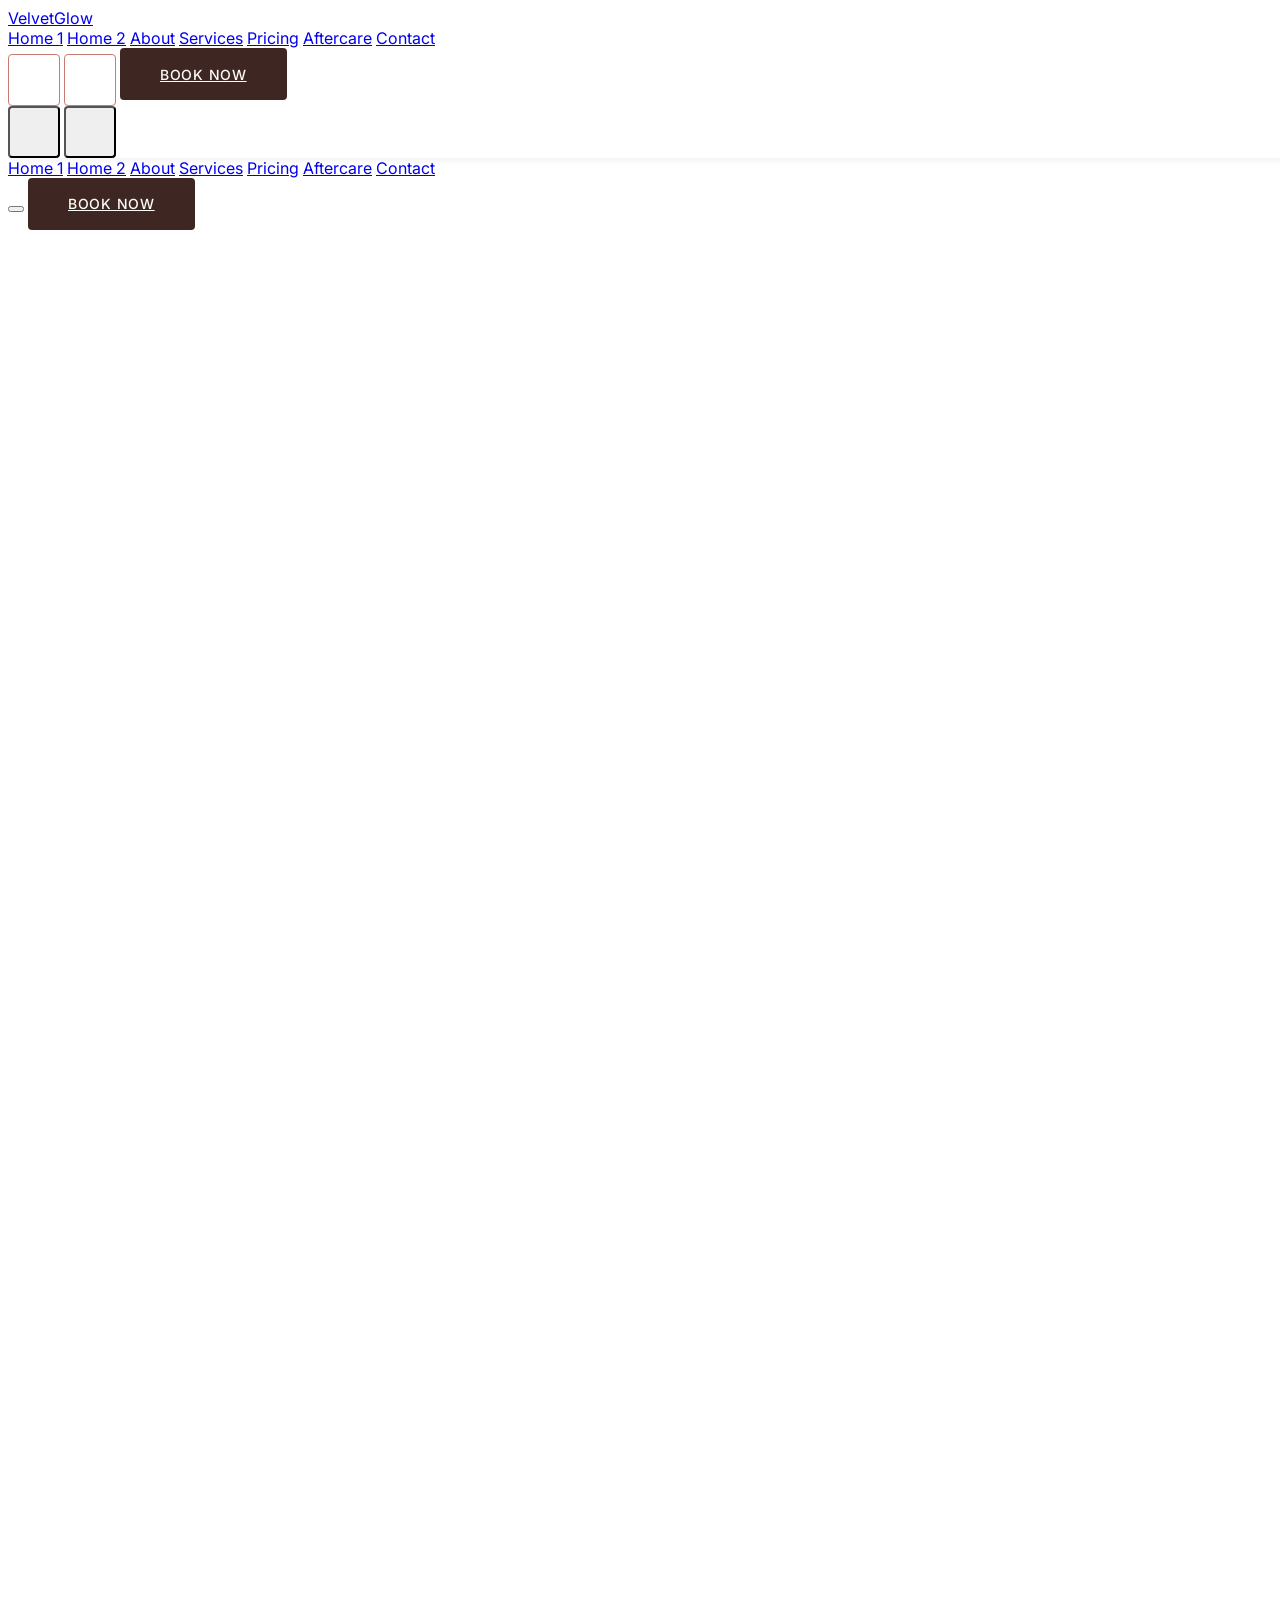
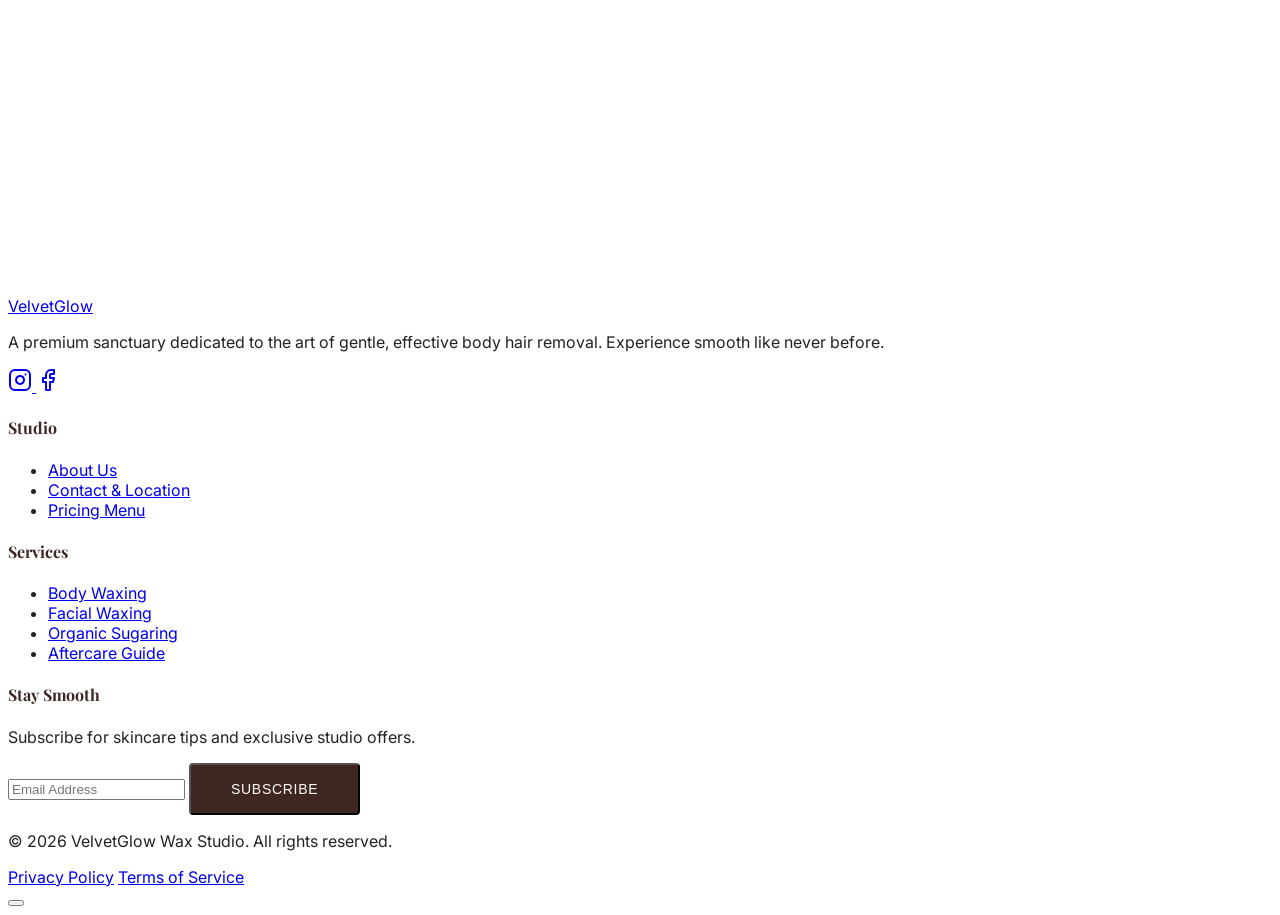
==== commit f9761881: "themetoggle" ====
--- a/index.html
+++ b/index.html
@@ -90,13 +90,13 @@
                 <!-- Actions -->
                 <div class="hidden xl:flex items-center gap-4">
                     <button id="theme-toggle"
-                        class="p-2 text-gray-600 dark:text-gray-300 hover:text-accent transition-colors"
+                        class="border border-accent text-accent hover:bg-accent hover:text-white transition-colors"
                         aria-label="Toggle Theme">
                         <i data-lucide="moon" class="w-5 h-5 dark:hidden"></i>
                         <i data-lucide="sun" class="w-5 h-5 hidden dark:block"></i>
                     </button>
                     <button id="rtl-toggle"
-                        class="p-2 text-gray-600 dark:text-gray-300 hover:text-accent transition-colors font-medium text-sm"
+                        class="border border-accent text-accent hover:bg-accent hover:text-white transition-colors"
                         aria-label="Toggle RTL">
                         <i data-lucide="arrow-left-right" class="w-5 h-5"></i>
                     </button>
@@ -236,6 +236,30 @@
                         </style>
                     </div>
 
+                </div>
+            </div>
+        </section>
+
+        <!-- SECTION 1.5: STATS -->
+        <section class="bg-secondary dark:bg-[#1a1a1a] pb-16 pt-8">
+            <div class="max-w-7xl mx-auto px-4 sm:px-6 lg:px-8">
+                <div class="grid grid-cols-2 md:grid-cols-4 gap-8 text-center">
+                    <div data-aos="fade-up" data-aos-delay="100">
+                        <div class="text-4xl font-serif text-accent mb-2">5k+</div>
+                        <div class="text-sm text-gray-500 uppercase tracking-widest font-semibold">Happy Clients</div>
+                    </div>
+                    <div data-aos="fade-up" data-aos-delay="200">
+                        <div class="text-4xl font-serif text-accent mb-2">10+</div>
+                        <div class="text-sm text-gray-500 uppercase tracking-widest font-semibold">Years Exp.</div>
+                    </div>
+                    <div data-aos="fade-up" data-aos-delay="300">
+                        <div class="text-4xl font-serif text-accent mb-2">100%</div>
+                        <div class="text-sm text-gray-500 uppercase tracking-widest font-semibold">Organic Paste</div>
+                    </div>
+                    <div data-aos="fade-up" data-aos-delay="400">
+                        <div class="text-4xl font-serif text-accent mb-2">4.9</div>
+                        <div class="text-sm text-gray-500 uppercase tracking-widest font-semibold">Star Rating</div>
+                    </div>
                 </div>
             </div>
         </section>
@@ -694,26 +718,7 @@
                     </div>
                 </div>
 
-                <!-- Stats -->
-                <div
-                    class="grid grid-cols-2 md:grid-cols-4 gap-8 mt-20 pt-16 border-t border-gray-200 dark:border-gray-800 text-center">
-                    <div data-aos="fade-up" data-aos-delay="100">
-                        <div class="text-4xl font-serif text-accent mb-2">5k+</div>
-                        <div class="text-sm text-gray-500 uppercase tracking-widest font-semibold">Happy Clients</div>
-                    </div>
-                    <div data-aos="fade-up" data-aos-delay="200">
-                        <div class="text-4xl font-serif text-accent mb-2">10+</div>
-                        <div class="text-sm text-gray-500 uppercase tracking-widest font-semibold">Years Exp.</div>
-                    </div>
-                    <div data-aos="fade-up" data-aos-delay="300">
-                        <div class="text-4xl font-serif text-accent mb-2">100%</div>
-                        <div class="text-sm text-gray-500 uppercase tracking-widest font-semibold">Organic Paste</div>
-                    </div>
-                    <div data-aos="fade-up" data-aos-delay="400">
-                        <div class="text-4xl font-serif text-accent mb-2">4.9</div>
-                        <div class="text-sm text-gray-500 uppercase tracking-widest font-semibold">Star Rating</div>
-                    </div>
-                </div>
+
 
             </div>
         </section>
--- a/assets/css/style.css
+++ b/assets/css/style.css
@@ -60,13 +60,50 @@
 }
 
 /* Base Buttons */
+.btn-primary,
+.btn-secondary,
+.btn-outline,
+#theme-toggle,
+#rtl-toggle,
+#theme-toggle-mobile,
+#mobile-menu-btn {
+    height: 52px;
+    border-radius: 4px; /* Consistent corner radius for all header buttons */
+}
+
+#theme-toggle,
+#rtl-toggle,
+#theme-toggle-mobile,
+#mobile-menu-btn {
+    width: 52px;
+    display: inline-flex !important;
+    align-items: center !important;
+    justify-content: center !important;
+    padding: 0 !important;
+}
+
+#theme-toggle,
+#rtl-toggle {
+    border: 1px solid var(--color-accent);
+    color: var(--color-accent);
+    background-color: transparent;
+    cursor: pointer;
+    transition: background-color var(--transition-base), color var(--transition-base), border-color var(--transition-base);
+}
+
+#theme-toggle:hover,
+#rtl-toggle:hover {
+    background-color: var(--color-accent);
+    color: #ffffff;
+}
+
 .btn-primary {
     display: inline-flex;
     align-items: center;
     justify-content: center;
     background-color: var(--color-primary);
     color: var(--color-secondary);
-    padding: 1rem 2.5rem;
+    padding: 0 2.5rem;
     font-weight: 500;
     letter-spacing: 0.05em;
     text-transform: uppercase;
@@ -85,7 +122,7 @@
     justify-content: center;
     background-color: var(--color-highlight);
     color: var(--color-primary);
-    padding: 1rem 2.5rem;
+    padding: 0 2.5rem;
     font-weight: 500;
     letter-spacing: 0.05em;
     text-transform: uppercase;
@@ -105,7 +142,7 @@
     background-color: transparent;
     color: var(--color-primary);
     border: 1px solid var(--color-primary);
-    padding: 1rem 2.5rem;
+    padding: 0 2.5rem;
     font-weight: 500;
     letter-spacing: 0.05em;
     text-transform: uppercase;
